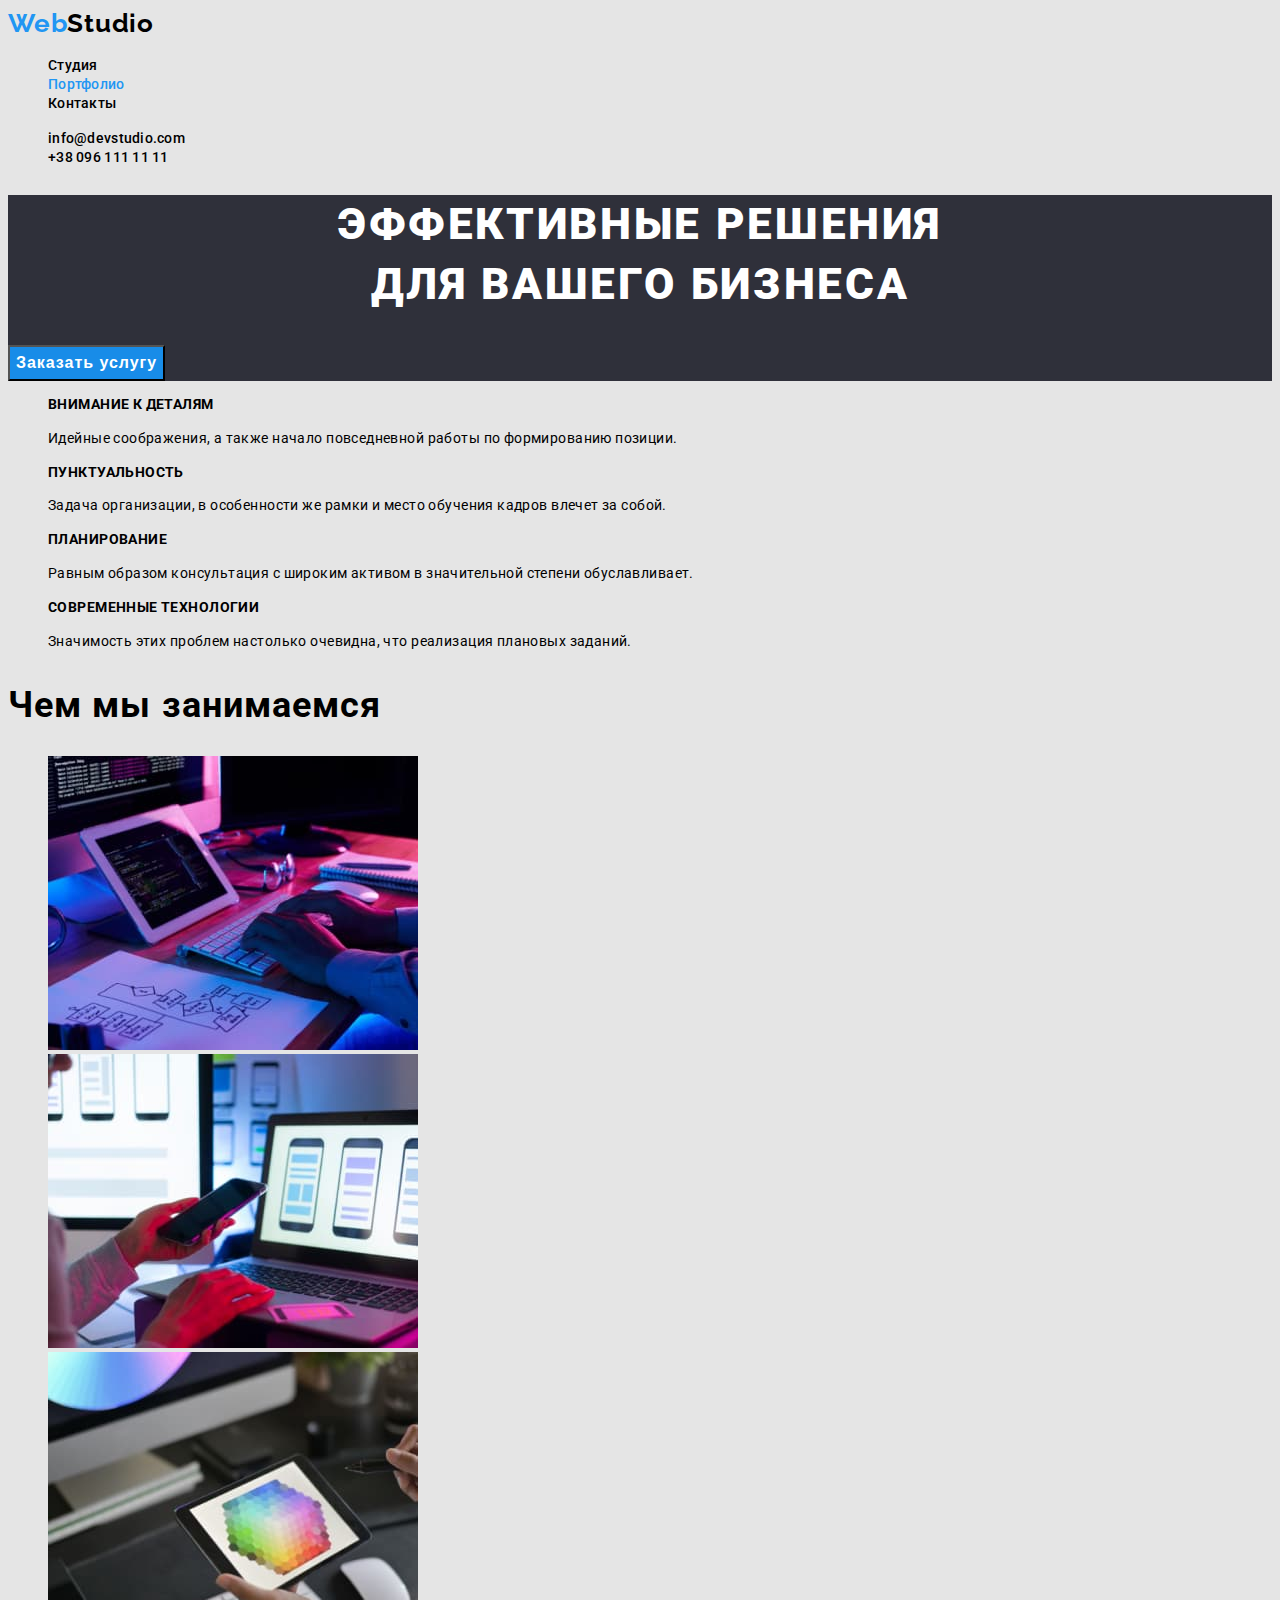
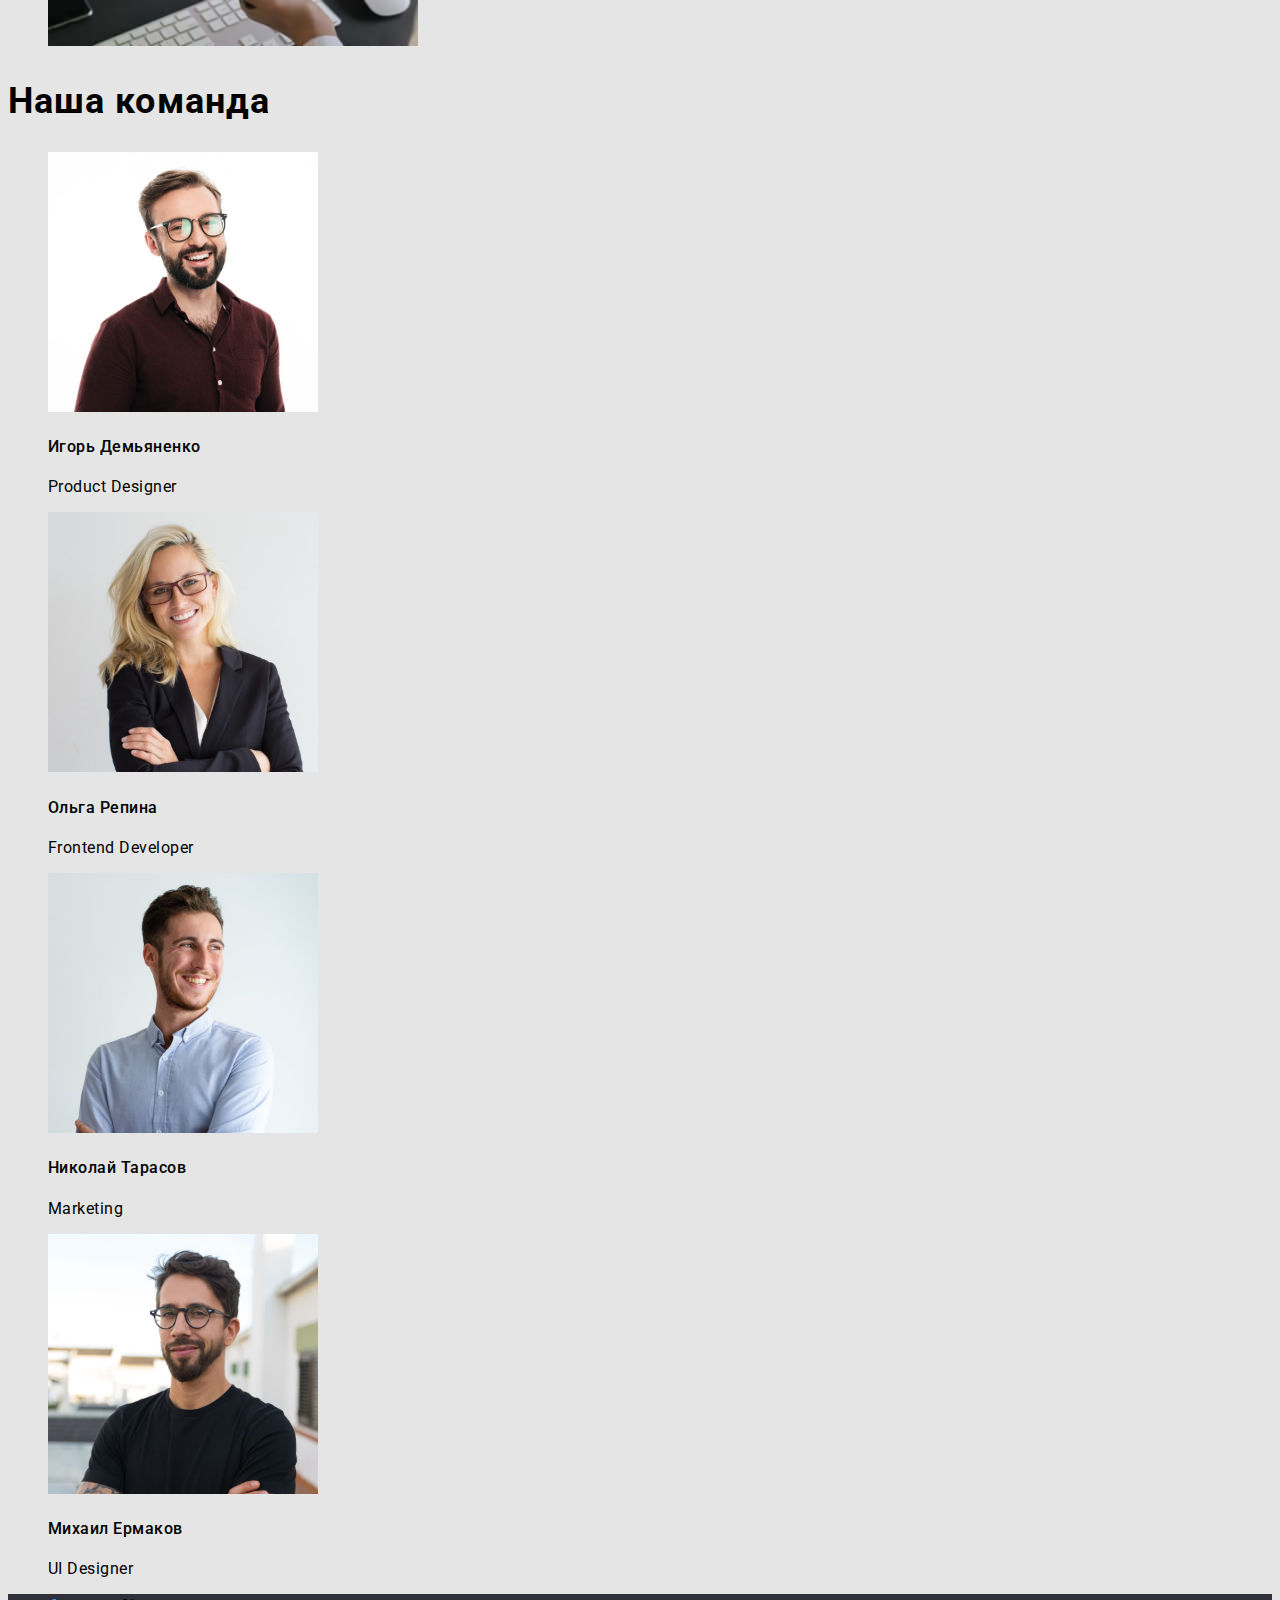
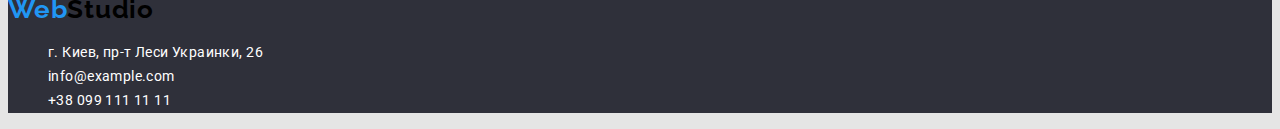
==== index.html @ bb9940c1 "hw-02" ====
<!DOCTYPE html>
<html lang="ru">
  <head>
    <link
      rel="stylesheet"
      href="https://cdnjs.cloudflare.com/ajax/libs/modern-normalize/1.1.0/modern-normalize.min.css"
      integrity="sha512-wpPYUAdjBVSE4KJnH1VR1HeZfpl1ub8YT/NKx4PuQ5NmX2tKuGu6U/JRp5y+Y8XG2tV+wKQpNHVUX03MfMFn9Q=="
      crossorigin="anonymous"
      referrerpolicy="no-referrer"
    />
    <meta charset="UTF-8" />
    <meta http-equiv="X-UA-Compatible" content="IE=edge" />
    <meta name="viewport" content="width=device-width, initial-scale=1.0" />
    <title>WebStudio</title>
    <link rel="preconnect" href="https://fonts.googleapis.com" />
    <link rel="preconnect" href="https://fonts.gstatic.com" crossorigin />
    <link
      href="https://fonts.googleapis.com/css2?family=Raleway:wght@700&family=Roboto:wght@400;500;700;900&display=swap"
      rel="stylesheet"
    />
    <link rel="stylesheet" href="./css/styles.css" />
  </head>
  <body>
    <header>
      <nav class="header-nav">
        <a class="logo" href="index.html" lang="en"
          ><span class="web">Web</span>Studio</a
        >
        <ul class="list menu-list">
          <li><a class="menu-link link" href="">Студия</a></li>
          <li>
            <a class="menu-link link current" href="./portfolio.html"
              >Портфолио</a
            >
          </li>
          <li><a class="menu-link link" href="">Контакты</a></li>
        </ul>
      </nav>
      <ul class="list menu-list">
        <li>
          <a class="header-mail link" href="e-mail">info@devstudio.com</a>
        </li>
        <li>
          <a class="header-tel link" href="phone-numb">+38 096 111 11 11</a>
        </li>
      </ul>
    </header>

    <main>
      <section class="hero">
        <div>
          <h1 class="title-hero">
            Эффективные решения<br />
            для вашего бизнеса
          </h1>
          <button class="btn button" type="button">Заказать услугу</button>
        </div>
      </section>

      <section>
        <h2 class="visually-hidden">Почему выбирают нас</h2>
        <ul class="list menu-list">
          <li>
            <h3 class="titles-section">Внимание к деталям</h3>
            <p class="items-section">
              Идейные соображения, а также начало повседневной работы по
              формированию позиции.
            </p>
          </li>
          <li>
            <h3 class="titles-section">Пунктуальность</h3>
            <p class="items-section">
              Задача организации, в особенности же рамки и место обучения кадров
              влечет за собой.
            </p>
          </li>
          <li>
            <h3 class="titles-section">Планирование</h3>
            <p class="items-section">
              Равным образом консультация с широким активом в значительной
              степени обуславливает.
            </p>
          </li>
          <li>
            <h3 class="titles-section">Современные технологии</h3>
            <p class="items-section">
              Значимость этих проблем настолько очевидна, что реализация
              плановых заданий.
            </p>
          </li>
        </ul>
      </section>

      <section>
        <h2 class="title-options">Чем мы занимаемся</h2>
        <ul class="list menu-list">
          <li>
            <img src="./images/img1.jpg" alt="Example of work 1" width="370" />
          </li>
          <li>
            <img src="./images/img2.jpg" alt="Example of work 1" width="370" />
          </li>
          <li>
            <img src="./images/img3.jpg" alt="Example of work 3" width="370" />
          </li>
        </ul>
      </section>

      <section>
        <h2 class="title-team">Наша команда</h2>
        <ul class="list menu-list">
          <li>
            <img src="./images/demianenko.jpg" alt="Demianenko" width="270" />
            <h4 class="member-names">Игорь Демьяненко</h4>
            <p class="positions">Product Designer</p>
          </li>
          <li>
            <img src="./images/repina.jpg" alt="Repina" width="270" />
            <h4 class="member-names">Ольга Репина</h4>
            <p class="positions">Frontend Developer</p>
          </li>
          <li>
            <img src="./images/tarasov.jpg" alt="Tarasov" width="270" />
            <h4 class="member-names">Николай Тарасов</h4>
            <p class="positions">Marketing</p>
          </li>
          <li>
            <img src="./images/yermakov.jpg" alt="Yermakov" width="270" />
            <h4 class="member-names">Михаил Ермаков</h4>
            <p class="positions">UI Designer</p>
          </li>
        </ul>
      </section>
    </main>

    <footer class="bg-color">
      <a class="logo" href="index.html" lang="en"
        ><span class="web">Web</span>Studio</a
      >
      <address class="address">
        <ul class="list menu-list-address">
          <li>
            <a class="contacts link" href="adress"
              >г. Киев, пр-т Леси Украинки, 26</a
            >
          </li>
          <li>
            <a class="contacts link" href="mailto:info@example.com"
              >info@example.com</a
            >
          </li>
          <li>
            <a class="contacts link" href="tel:+380991111111"
              >+38 099 111 11 11</a
            >
          </li>
        </ul>
      </address>
    </footer>
  </body>
</html>
---- css/styles.css ----
:root {
--primary-text-color: #757575
--title-text-color: #212121;
--accent-color: #2196F3;
--primary-white-color:#FFFFFF;
}

body {
  background-color: #E5E5E5;
  color: var(--primary-text-color);
  font-family: roboto, sans-serif;
}

.menu-link {
font-weight: 500;
font-size: 14px;
line-height: 1.14;
letter-spacing: 0.02em;
color: var(--title-text-color);
}

.current {
  color: var(--accent-color);
}

.link:hover, .link:focus {
  color: var(--accent-color);
}

.btn:hover, .btn:focus {
  color: var(--primary-white-color);
  background-color: var(--accent-color);
}

.header-tel, .header-mail {
font-weight: 500;
font-size: 14px;
line-height: 1.14;
letter-spacing: 0.02em;
color: var(--primary-text-color);
}

/* --main-- */

.main-btn-portfolio {
font-weight: 500;
font-size: 16px;
line-height: 1.63;
text-align: center;
letter-spacing: 0.03em;
color: var(--title-text-color);
}

.link {
  text-decoration: none;
}

.logo {
font-family: Raleway;
font-style: normal;
font-weight: 700;
font-size: 26px;
line-height: 1.19;
letter-spacing: 0.03em;
color: #000000;
text-decoration: none;
}

.web {
color: #2196F3;
}

.list {
    list-style: none;
}

.button {
font-style: normal;
font-weight: 700;
font-size: 16px;
line-height: 1.88;
display: flex;
align-items: center;
text-align: center;
letter-spacing: 0.06em;
color: #FFFFFF;
background-color:  #188CE8;
}

.button:hover {
filter: drop-shadow(0px 4px 4px rgba(0, 0, 0, 0.25));
}

.hero {
background-color: #2F303A;
}

.title-hero{
font-weight: 900;
font-size: 44px;
line-height: 1.36;
text-align: center;
letter-spacing: 0.06em;
text-transform: uppercase;
color: var(--primary-white-color);
}

.visually-hidden {
  position: absolute;
  width: 1px;
  height: 1px;
  margin: -1px;
  padding: 0;
  overflow: hidden;
  border: 0;
  clip: rect(0 0 0 0)
}

.titles-section {
font-weight: 700;
font-size: 14px;
line-height: 1.14;
letter-spacing: 0.03em;
text-transform: uppercase;
color: var(--title-text-color);
}

.examples-title {
font-weight: 700;
font-size: 18px;
line-height: 2;
letter-spacing: 0.06em;
color: var(--title-text-color);
}

.examples-item {
font-size: 16px;
line-height: 1.88;
letter-spacing: 0.03em;
color: var(--primary-text-color);
}

.items-section {
font-size: 14px;
line-height: 1.71;
letter-spacing: 0.03em;
color: var(--primary-text-color);
}

.title-options, .title-team {
font-weight: 700;
font-size: 36px;
line-height: 1.17;
letter-spacing: 0.03em;
color: var(--title-text-color);
}

.member-names {
font-weight: 500;
font-size: 16px;
line-height: 1.19;
letter-spacing: 0.03em;
color: var(--title-text-color);
}

.positions {
font-size: 16px;
line-height: 1.19;
letter-spacing: 0.03em;
color: var(--primary-text-color);
}

/* --footer-- */

.bg-color {
  background-color:  #2F303A;;
}

address {
font-style: normal;
}

.contacts {
font-size: 14px;
line-height: 1.71;
letter-spacing: 0.03em;
color: var(--primary-white-color);
}
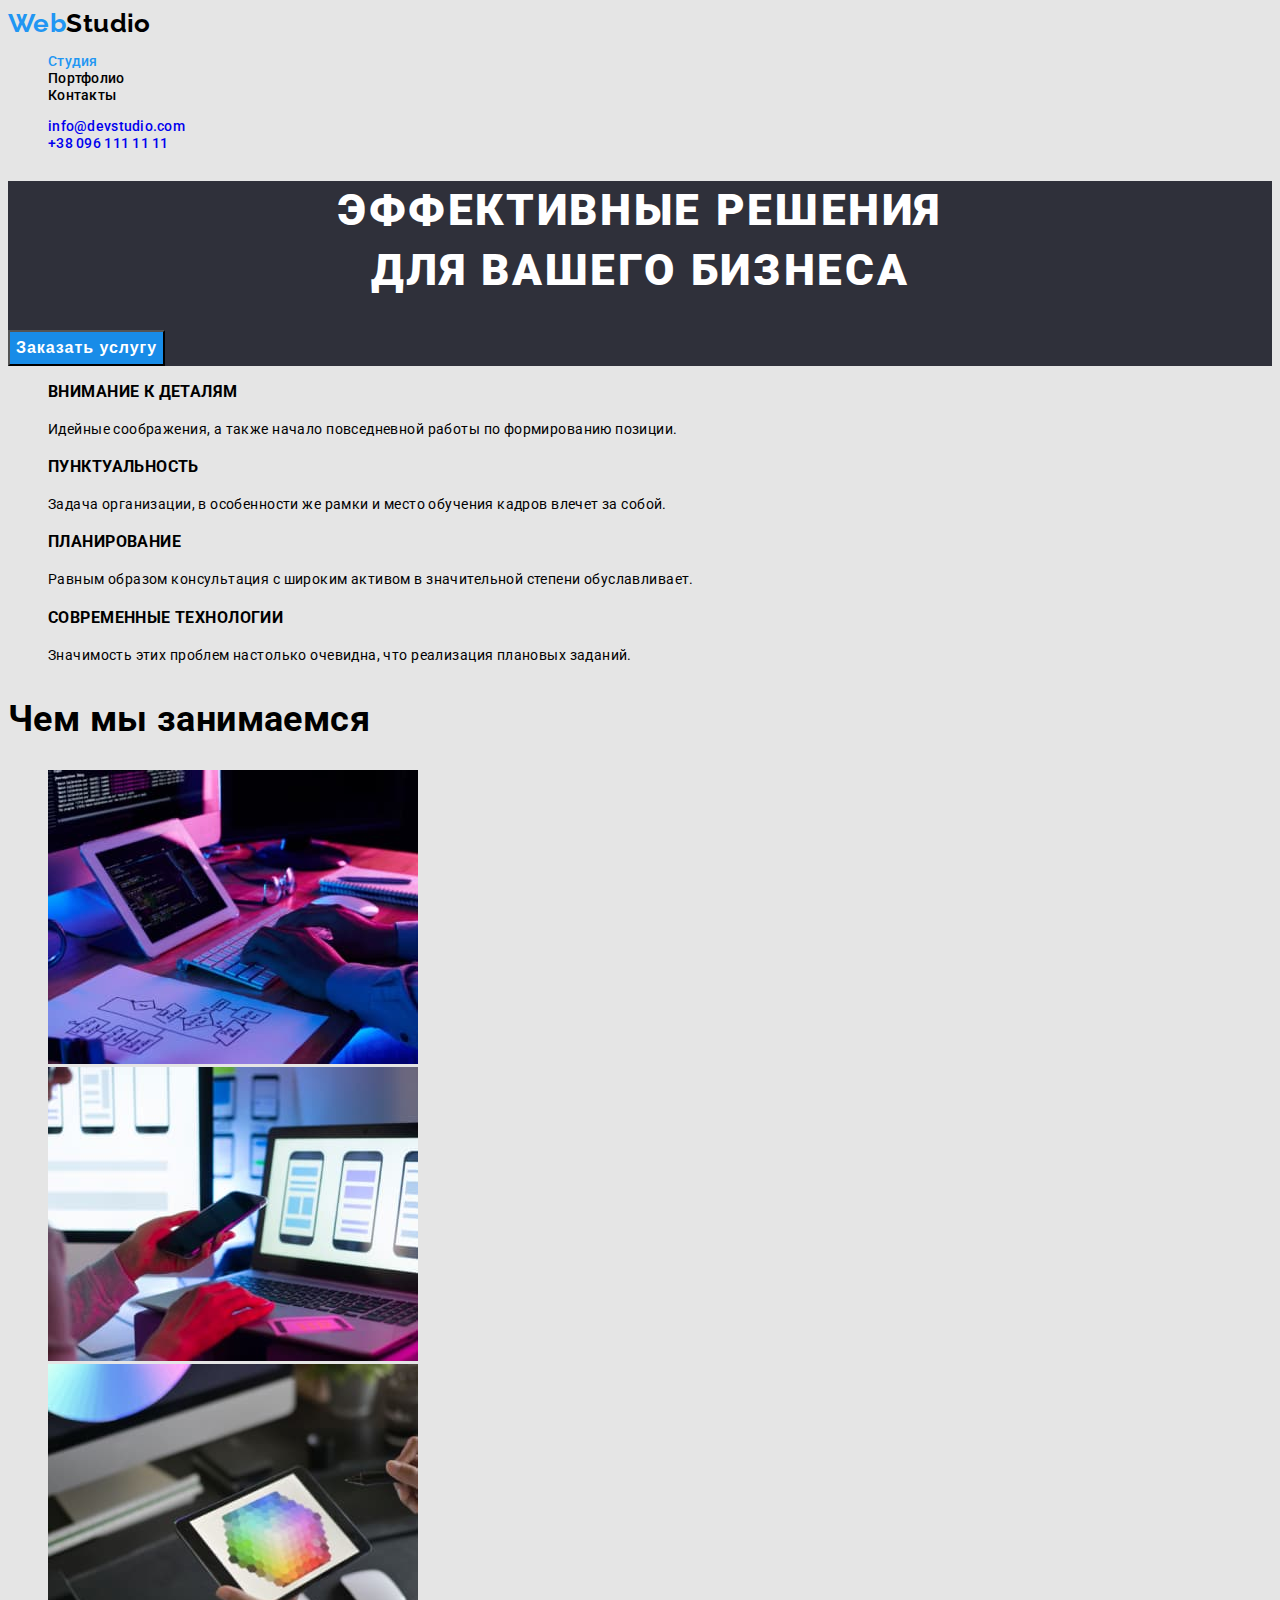
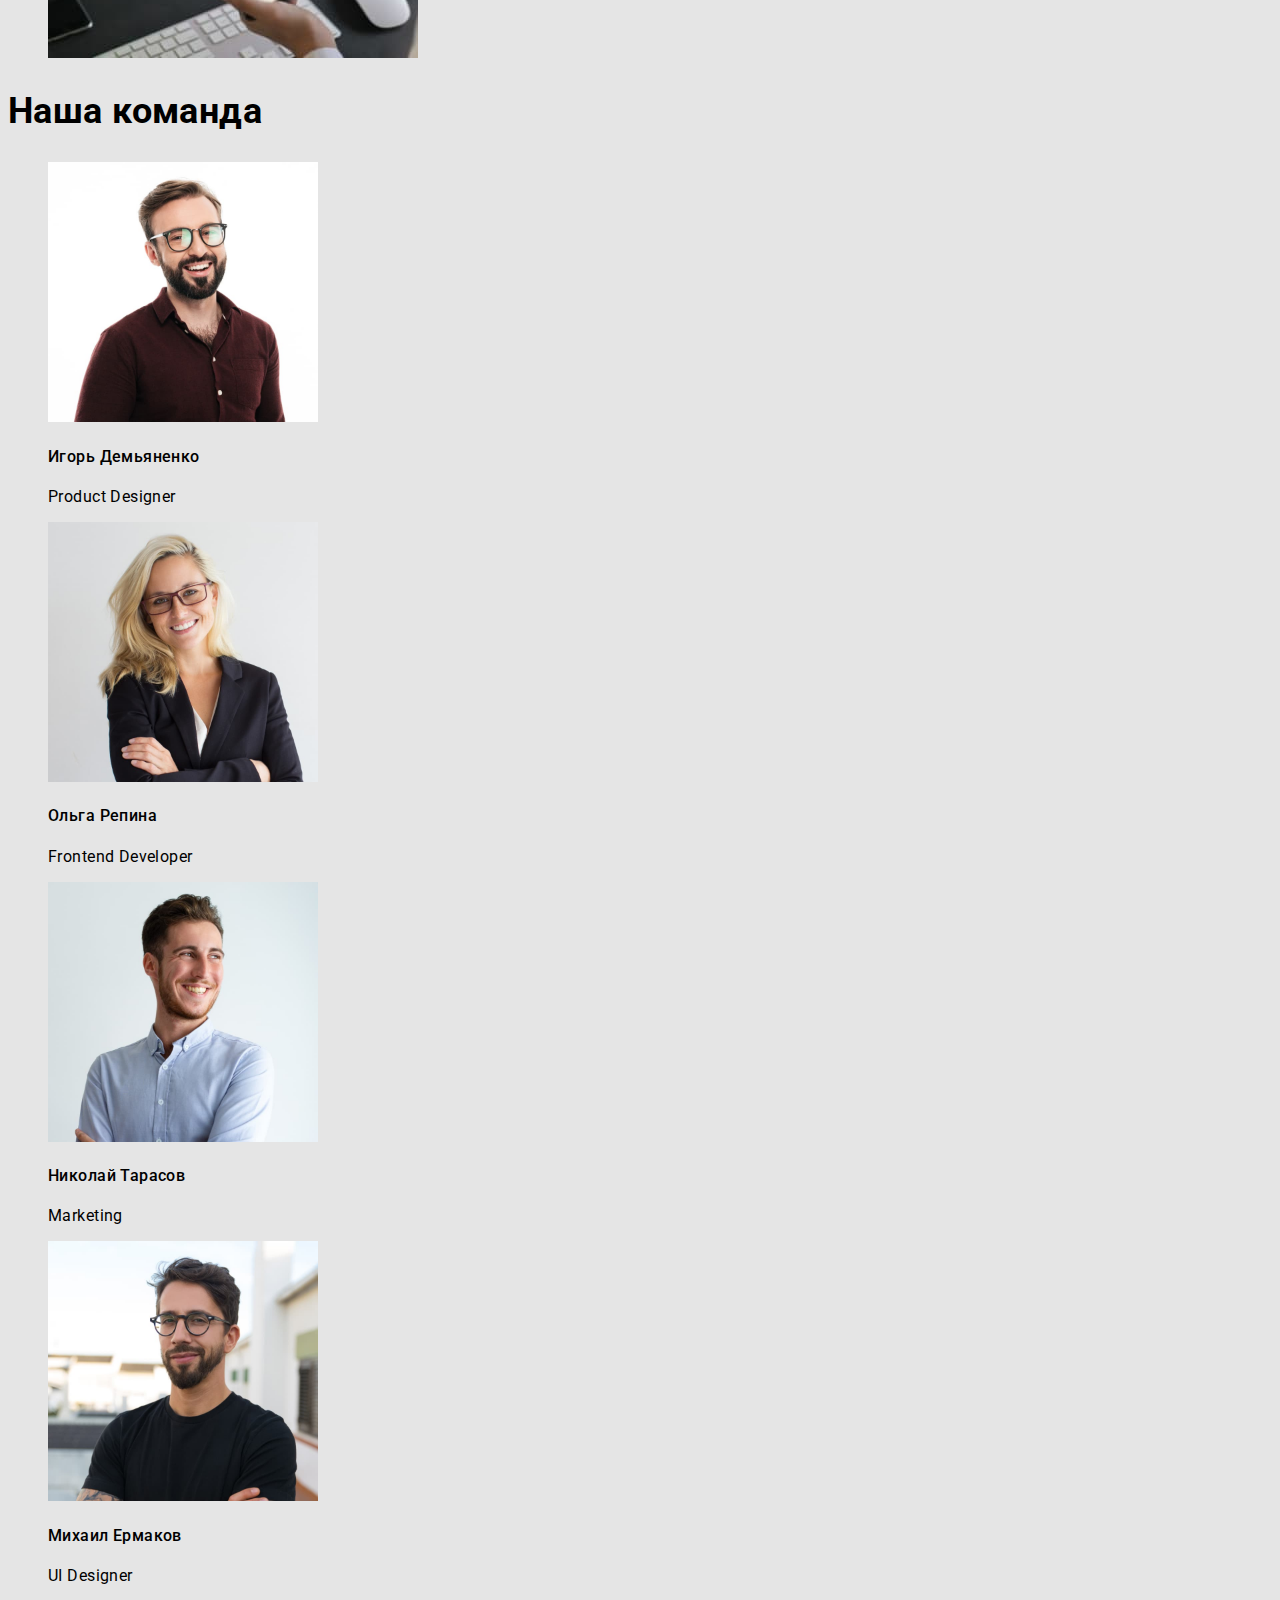
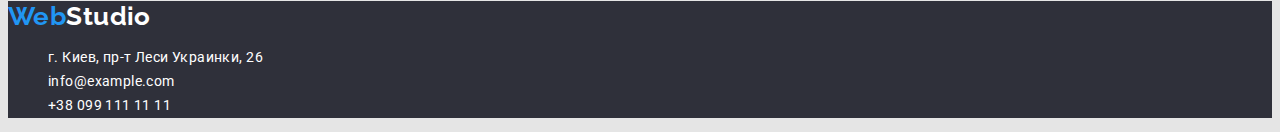
==== commit cc2704cc: "Correction" ====
--- a/index.html
+++ b/index.html
@@ -27,11 +27,9 @@
           ><span class="web">Web</span>Studio</a
         >
         <ul class="list menu-list">
-          <li><a class="menu-link link" href="">Студия</a></li>
+          <li><a class="menu-link link current" href="">Студия</a></li>
           <li>
-            <a class="menu-link link current" href="./portfolio.html"
-              >Портфолио</a
-            >
+            <a class="menu-link link" href="./portfolio.html">Портфолио</a>
           </li>
           <li><a class="menu-link link" href="">Контакты</a></li>
         </ul>
@@ -134,7 +132,7 @@
     </main>
 
     <footer class="bg-color">
-      <a class="logo" href="index.html" lang="en"
+      <a class="logo logo-foot" href="index.html" lang="en"
         ><span class="web">Web</span>Studio</a
       >
       <address class="address">
--- a/css/styles.css
+++ b/css/styles.css
@@ -8,12 +8,13 @@
 body {
   background-color: #E5E5E5;
   color: var(--primary-text-color);
-  font-family: roboto, sans-serif;
+  font-family: 'Roboto', sans-serif;
+  font-size: 14px;
+  letter-spacing: 0.03em;
 }
 
 .menu-link {
 font-weight: 500;
-font-size: 14px;
 line-height: 1.14;
 letter-spacing: 0.02em;
 color: var(--title-text-color);
@@ -34,20 +35,18 @@
 
 .header-tel, .header-mail {
 font-weight: 500;
-font-size: 14px;
 line-height: 1.14;
 letter-spacing: 0.02em;
-color: var(--primary-text-color);
 }
 
 /* --main-- */
 
 .main-btn-portfolio {
+font-family: inherit;
 font-weight: 500;
 font-size: 16px;
 line-height: 1.63;
 text-align: center;
-letter-spacing: 0.03em;
 color: var(--title-text-color);
 }
 
@@ -61,9 +60,12 @@
 font-weight: 700;
 font-size: 26px;
 line-height: 1.19;
-letter-spacing: 0.03em;
 color: #000000;
 text-decoration: none;
+}
+
+.logo-foot {
+  color: var(--primary-white-color);
 }
 
 .web {
@@ -118,9 +120,7 @@
 
 .titles-section {
 font-weight: 700;
-font-size: 14px;
 line-height: 1.14;
-letter-spacing: 0.03em;
 text-transform: uppercase;
 color: var(--title-text-color);
 }
@@ -136,22 +136,16 @@
 .examples-item {
 font-size: 16px;
 line-height: 1.88;
-letter-spacing: 0.03em;
-color: var(--primary-text-color);
 }
 
 .items-section {
-font-size: 14px;
 line-height: 1.71;
-letter-spacing: 0.03em;
-color: var(--primary-text-color);
 }
 
 .title-options, .title-team {
 font-weight: 700;
 font-size: 36px;
 line-height: 1.17;
-letter-spacing: 0.03em;
 color: var(--title-text-color);
 }
 
@@ -159,15 +153,12 @@
 font-weight: 500;
 font-size: 16px;
 line-height: 1.19;
-letter-spacing: 0.03em;
 color: var(--title-text-color);
 }
 
 .positions {
 font-size: 16px;
 line-height: 1.19;
-letter-spacing: 0.03em;
-color: var(--primary-text-color);
 }
 
 /* --footer-- */
@@ -181,9 +172,7 @@
 }
 
 .contacts {
-font-size: 14px;
 line-height: 1.71;
-letter-spacing: 0.03em;
 color: var(--primary-white-color);
 }
 
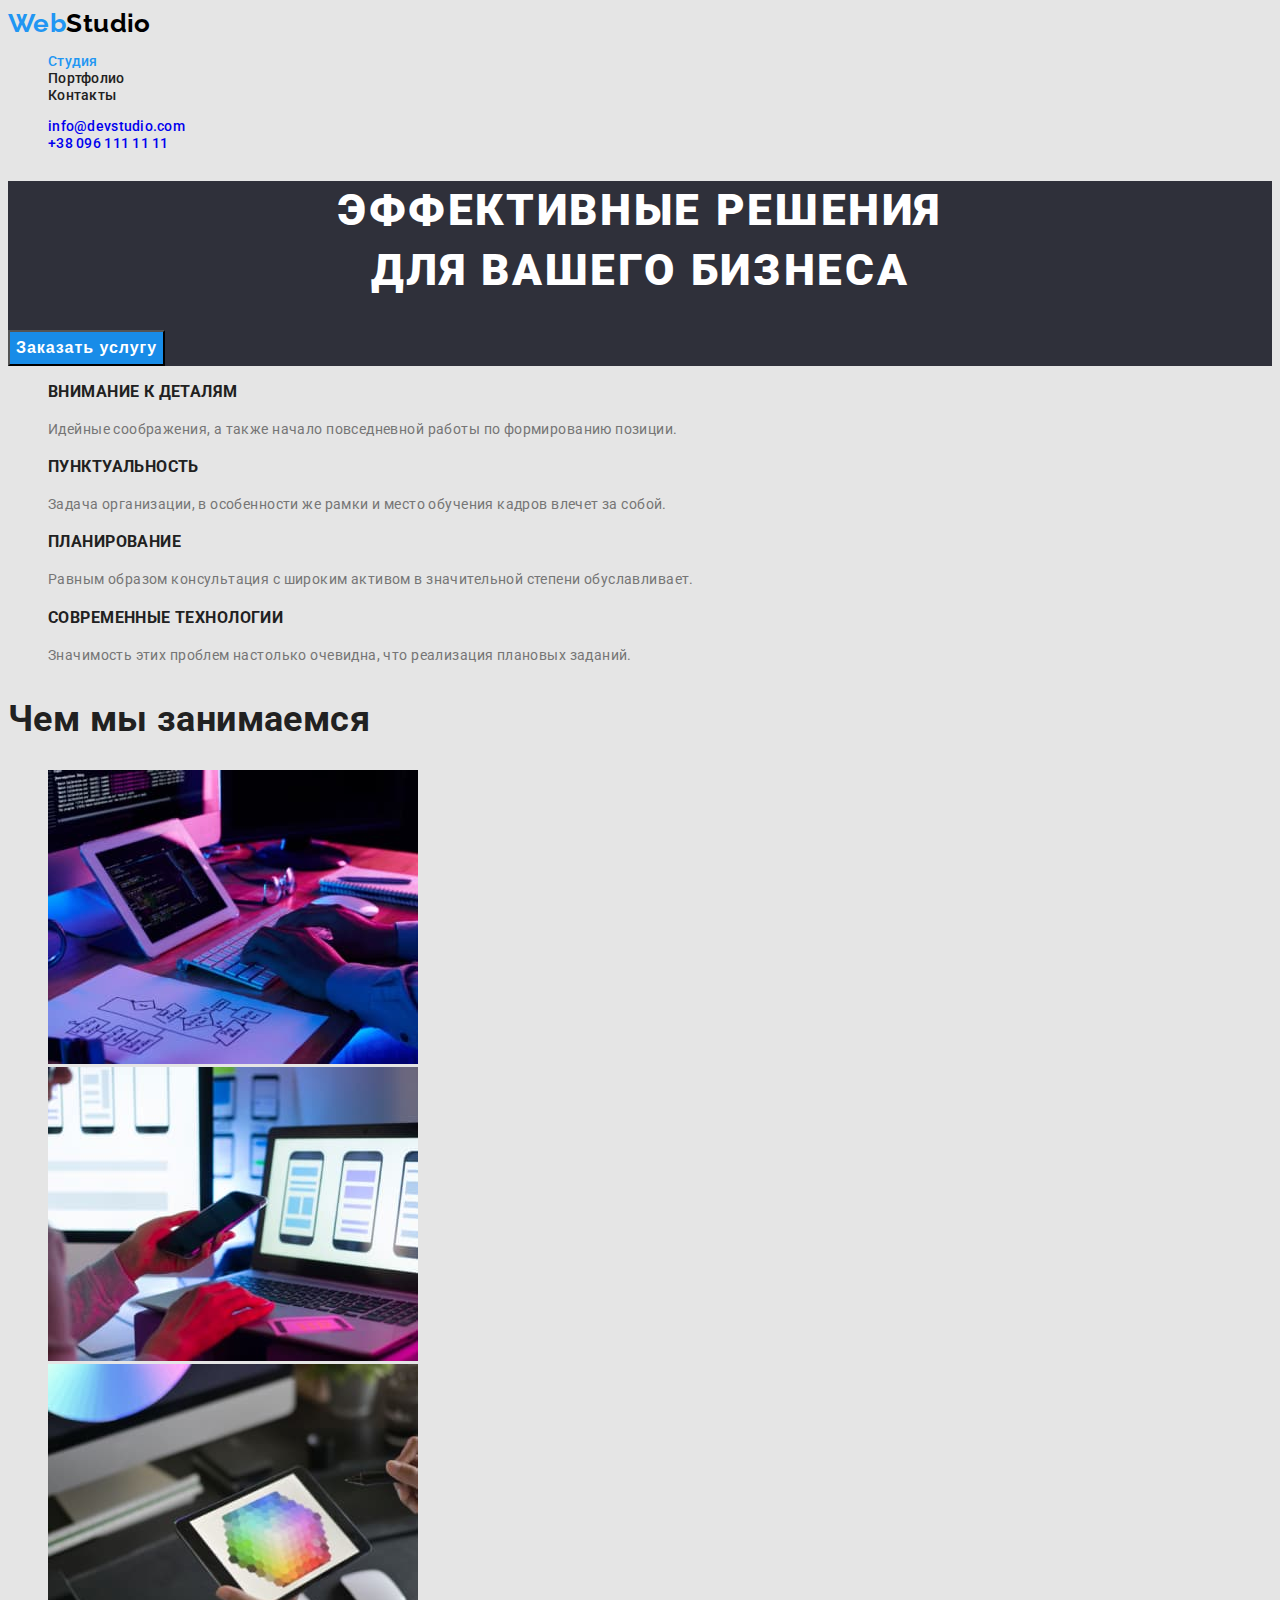
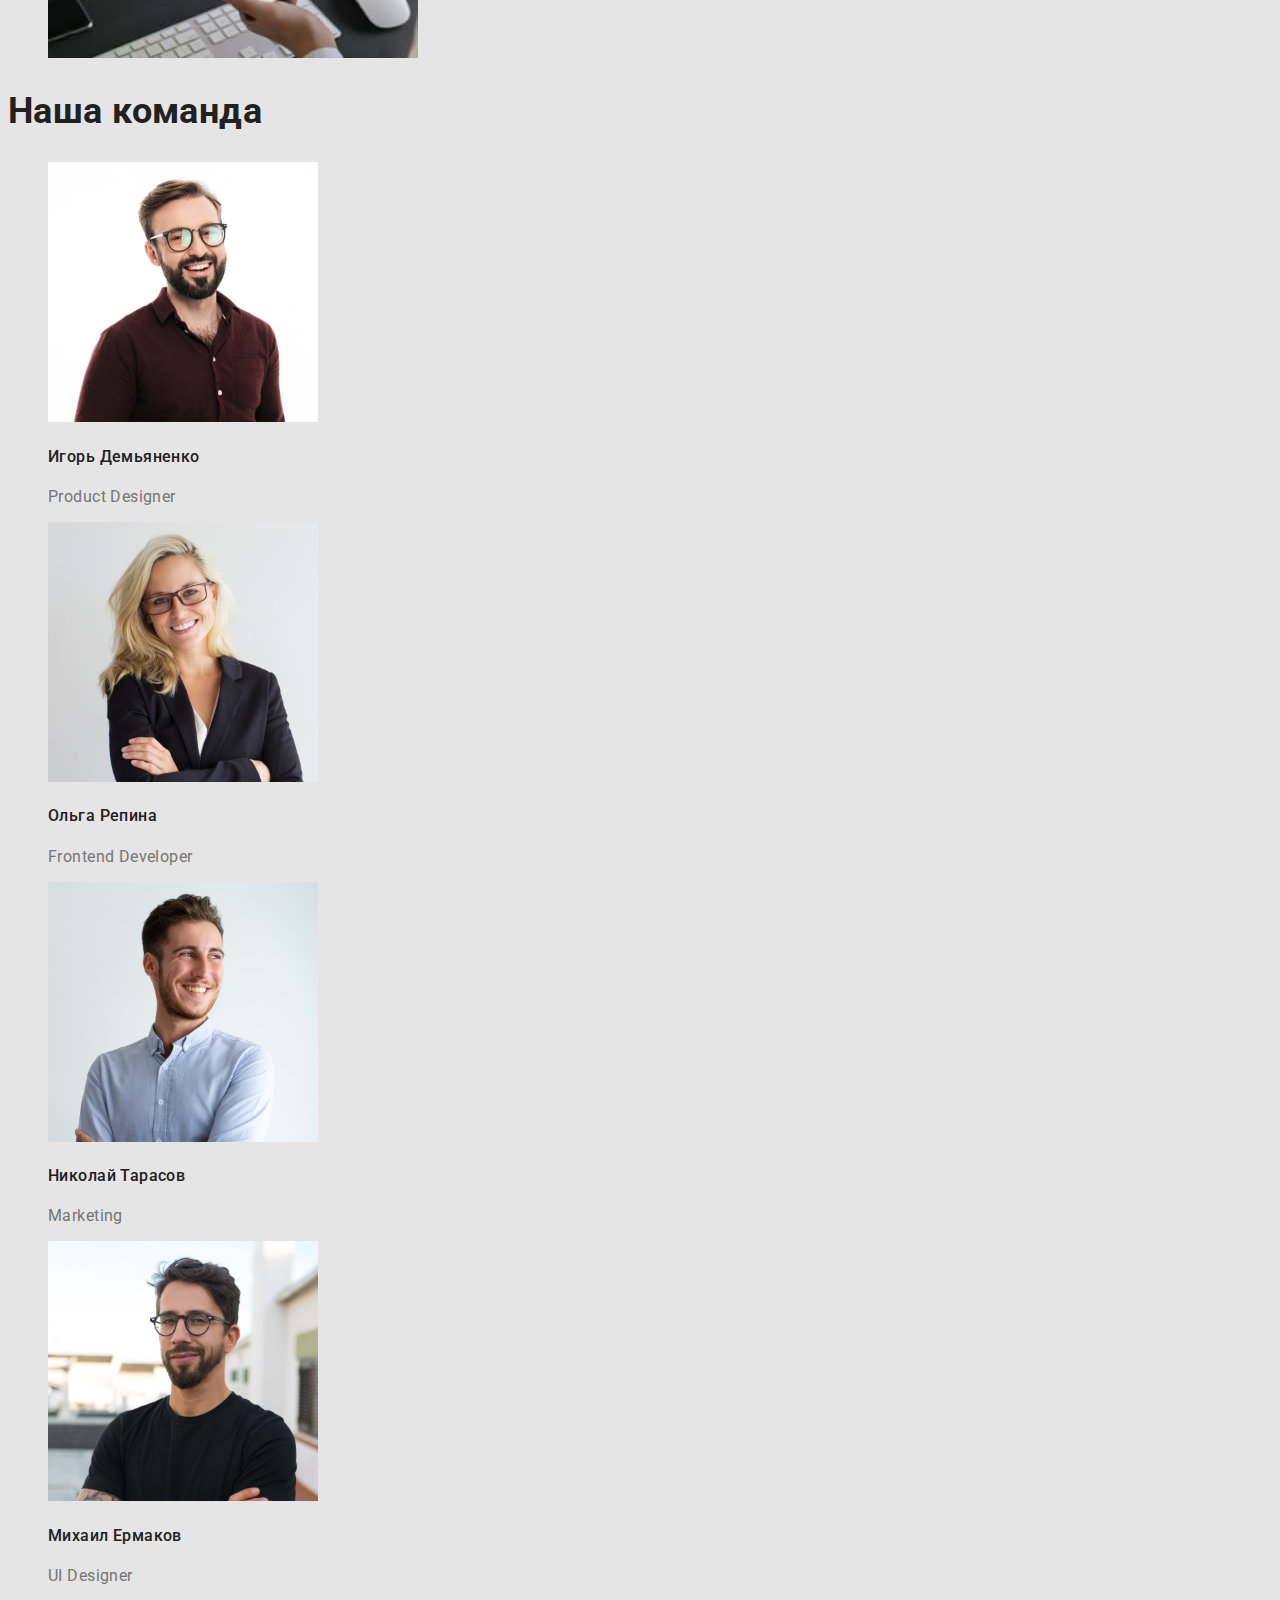
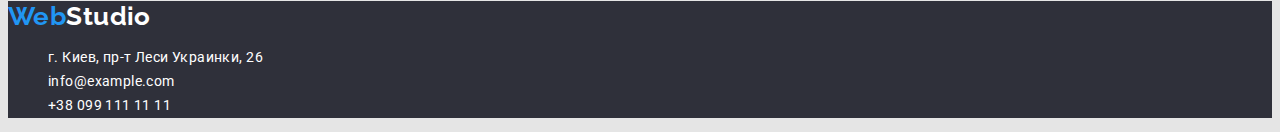
==== commit e6972a6c: "added primary bg color" ====
--- a/index.html
+++ b/index.html
@@ -1,13 +1,6 @@
 <!DOCTYPE html>
 <html lang="ru">
   <head>
-    <link
-      rel="stylesheet"
-      href="https://cdnjs.cloudflare.com/ajax/libs/modern-normalize/1.1.0/modern-normalize.min.css"
-      integrity="sha512-wpPYUAdjBVSE4KJnH1VR1HeZfpl1ub8YT/NKx4PuQ5NmX2tKuGu6U/JRp5y+Y8XG2tV+wKQpNHVUX03MfMFn9Q=="
-      crossorigin="anonymous"
-      referrerpolicy="no-referrer"
-    />
     <meta charset="UTF-8" />
     <meta http-equiv="X-UA-Compatible" content="IE=edge" />
     <meta name="viewport" content="width=device-width, initial-scale=1.0" />
@@ -18,6 +11,15 @@
       href="https://fonts.googleapis.com/css2?family=Raleway:wght@700&family=Roboto:wght@400;500;700;900&display=swap"
       rel="stylesheet"
     />
+
+    <link
+      rel="stylesheet"
+      href="https://cdnjs.cloudflare.com/ajax/libs/modern-normalize/1.1.0/modern-normalize.min.css"
+      integrity="sha512-wpPYUAdjBVSE4KJnH1VR1HeZfpl1ub8YT/NKx4PuQ5NmX2tKuGu6U/JRp5y+Y8XG2tV+wKQpNHVUX03MfMFn9Q=="
+      crossorigin="anonymous"
+      referrerpolicy="no-referrer"
+    />
+
     <link rel="stylesheet" href="./css/styles.css" />
   </head>
   <body>
--- a/css/styles.css
+++ b/css/styles.css
@@ -1,53 +1,59 @@
 :root {
---primary-text-color: #757575
---title-text-color: #212121;
---accent-color: #2196F3;
---primary-white-color:#FFFFFF;
+  --primary-text-color: #757575;
+  --title-text-color: #212121;
+  --accent-color: #2196f3;
+  --primary-white-color: #ffffff;
+  --primary-black-color: #000000;
+  --button-color: #188ce8;
+  --primary-bg-color: #e5e5e5;
 }
 
 body {
-  background-color: #E5E5E5;
+  background-color: var(--primary-bg-color);
   color: var(--primary-text-color);
-  font-family: 'Roboto', sans-serif;
+  font-family: "Roboto", sans-serif;
   font-size: 14px;
   letter-spacing: 0.03em;
 }
 
 .menu-link {
-font-weight: 500;
-line-height: 1.14;
-letter-spacing: 0.02em;
-color: var(--title-text-color);
+  font-weight: 500;
+  line-height: 1.14;
+  letter-spacing: 0.02em;
+  color: var(--title-text-color);
 }
 
 .current {
   color: var(--accent-color);
 }
 
-.link:hover, .link:focus {
+.link:hover,
+.link:focus {
   color: var(--accent-color);
 }
 
-.btn:hover, .btn:focus {
+.btn:hover,
+.btn:focus {
   color: var(--primary-white-color);
   background-color: var(--accent-color);
 }
 
-.header-tel, .header-mail {
-font-weight: 500;
-line-height: 1.14;
-letter-spacing: 0.02em;
+.header-tel,
+.header-mail {
+  font-weight: 500;
+  line-height: 1.14;
+  letter-spacing: 0.02em;
 }
 
 /* --main-- */
 
 .main-btn-portfolio {
-font-family: inherit;
-font-weight: 500;
-font-size: 16px;
-line-height: 1.63;
-text-align: center;
-color: var(--title-text-color);
+  font-family: inherit;
+  font-weight: 500;
+  font-size: 16px;
+  line-height: 1.63;
+  text-align: center;
+  color: var(--title-text-color);
 }
 
 .link {
@@ -55,13 +61,13 @@
 }
 
 .logo {
-font-family: Raleway;
-font-style: normal;
-font-weight: 700;
-font-size: 26px;
-line-height: 1.19;
-color: #000000;
-text-decoration: none;
+  font-family: Raleway;
+  font-style: normal;
+  font-weight: 700;
+  font-size: 26px;
+  line-height: 1.19;
+  color: var(--primary-black-color);
+  text-decoration: none;
 }
 
 .logo-foot {
@@ -69,42 +75,42 @@
 }
 
 .web {
-color: #2196F3;
+  color: var(--accent-color);
 }
 
 .list {
-    list-style: none;
+  list-style: none;
 }
 
 .button {
-font-style: normal;
-font-weight: 700;
-font-size: 16px;
-line-height: 1.88;
-display: flex;
-align-items: center;
-text-align: center;
-letter-spacing: 0.06em;
-color: #FFFFFF;
-background-color:  #188CE8;
+  font-style: normal;
+  font-weight: 700;
+  font-size: 16px;
+  line-height: 1.88;
+  display: flex;
+  align-items: center;
+  text-align: center;
+  letter-spacing: 0.06em;
+  color: var(--primary-white-color);
+  background-color: var(--button-color);
 }
 
 .button:hover {
-filter: drop-shadow(0px 4px 4px rgba(0, 0, 0, 0.25));
+  filter: drop-shadow(0px 4px 4px rgba(0, 0, 0, 0.25));
 }
 
 .hero {
-background-color: #2F303A;
+  background-color: #2f303a;
 }
 
-.title-hero{
-font-weight: 900;
-font-size: 44px;
-line-height: 1.36;
-text-align: center;
-letter-spacing: 0.06em;
-text-transform: uppercase;
-color: var(--primary-white-color);
+.title-hero {
+  font-weight: 900;
+  font-size: 44px;
+  line-height: 1.36;
+  text-align: center;
+  letter-spacing: 0.06em;
+  text-transform: uppercase;
+  color: var(--primary-white-color);
 }
 
 .visually-hidden {
@@ -115,66 +121,64 @@
   padding: 0;
   overflow: hidden;
   border: 0;
-  clip: rect(0 0 0 0)
+  clip: rect(0 0 0 0);
 }
 
 .titles-section {
-font-weight: 700;
-line-height: 1.14;
-text-transform: uppercase;
-color: var(--title-text-color);
+  font-weight: 700;
+  line-height: 1.14;
+  text-transform: uppercase;
+  color: var(--title-text-color);
 }
 
 .examples-title {
-font-weight: 700;
-font-size: 18px;
-line-height: 2;
-letter-spacing: 0.06em;
-color: var(--title-text-color);
+  font-weight: 700;
+  font-size: 18px;
+  line-height: 2;
+  letter-spacing: 0.06em;
+  color: var(--title-text-color);
 }
 
 .examples-item {
-font-size: 16px;
-line-height: 1.88;
+  font-size: 16px;
+  line-height: 1.88;
 }
 
 .items-section {
-line-height: 1.71;
+  line-height: 1.71;
 }
 
-.title-options, .title-team {
-font-weight: 700;
-font-size: 36px;
-line-height: 1.17;
-color: var(--title-text-color);
+.title-options,
+.title-team {
+  font-weight: 700;
+  font-size: 36px;
+  line-height: 1.17;
+  color: var(--title-text-color);
 }
 
 .member-names {
-font-weight: 500;
-font-size: 16px;
-line-height: 1.19;
-color: var(--title-text-color);
+  font-weight: 500;
+  font-size: 16px;
+  line-height: 1.19;
+  color: var(--title-text-color);
 }
 
 .positions {
-font-size: 16px;
-line-height: 1.19;
+  font-size: 16px;
+  line-height: 1.19;
 }
 
 /* --footer-- */
 
 .bg-color {
-  background-color:  #2F303A;;
+  background-color: #2f303a;
 }
 
 address {
-font-style: normal;
+  font-style: normal;
 }
 
 .contacts {
-line-height: 1.71;
-color: var(--primary-white-color);
+  line-height: 1.71;
+  color: var(--primary-white-color);
 }
-
-
-
